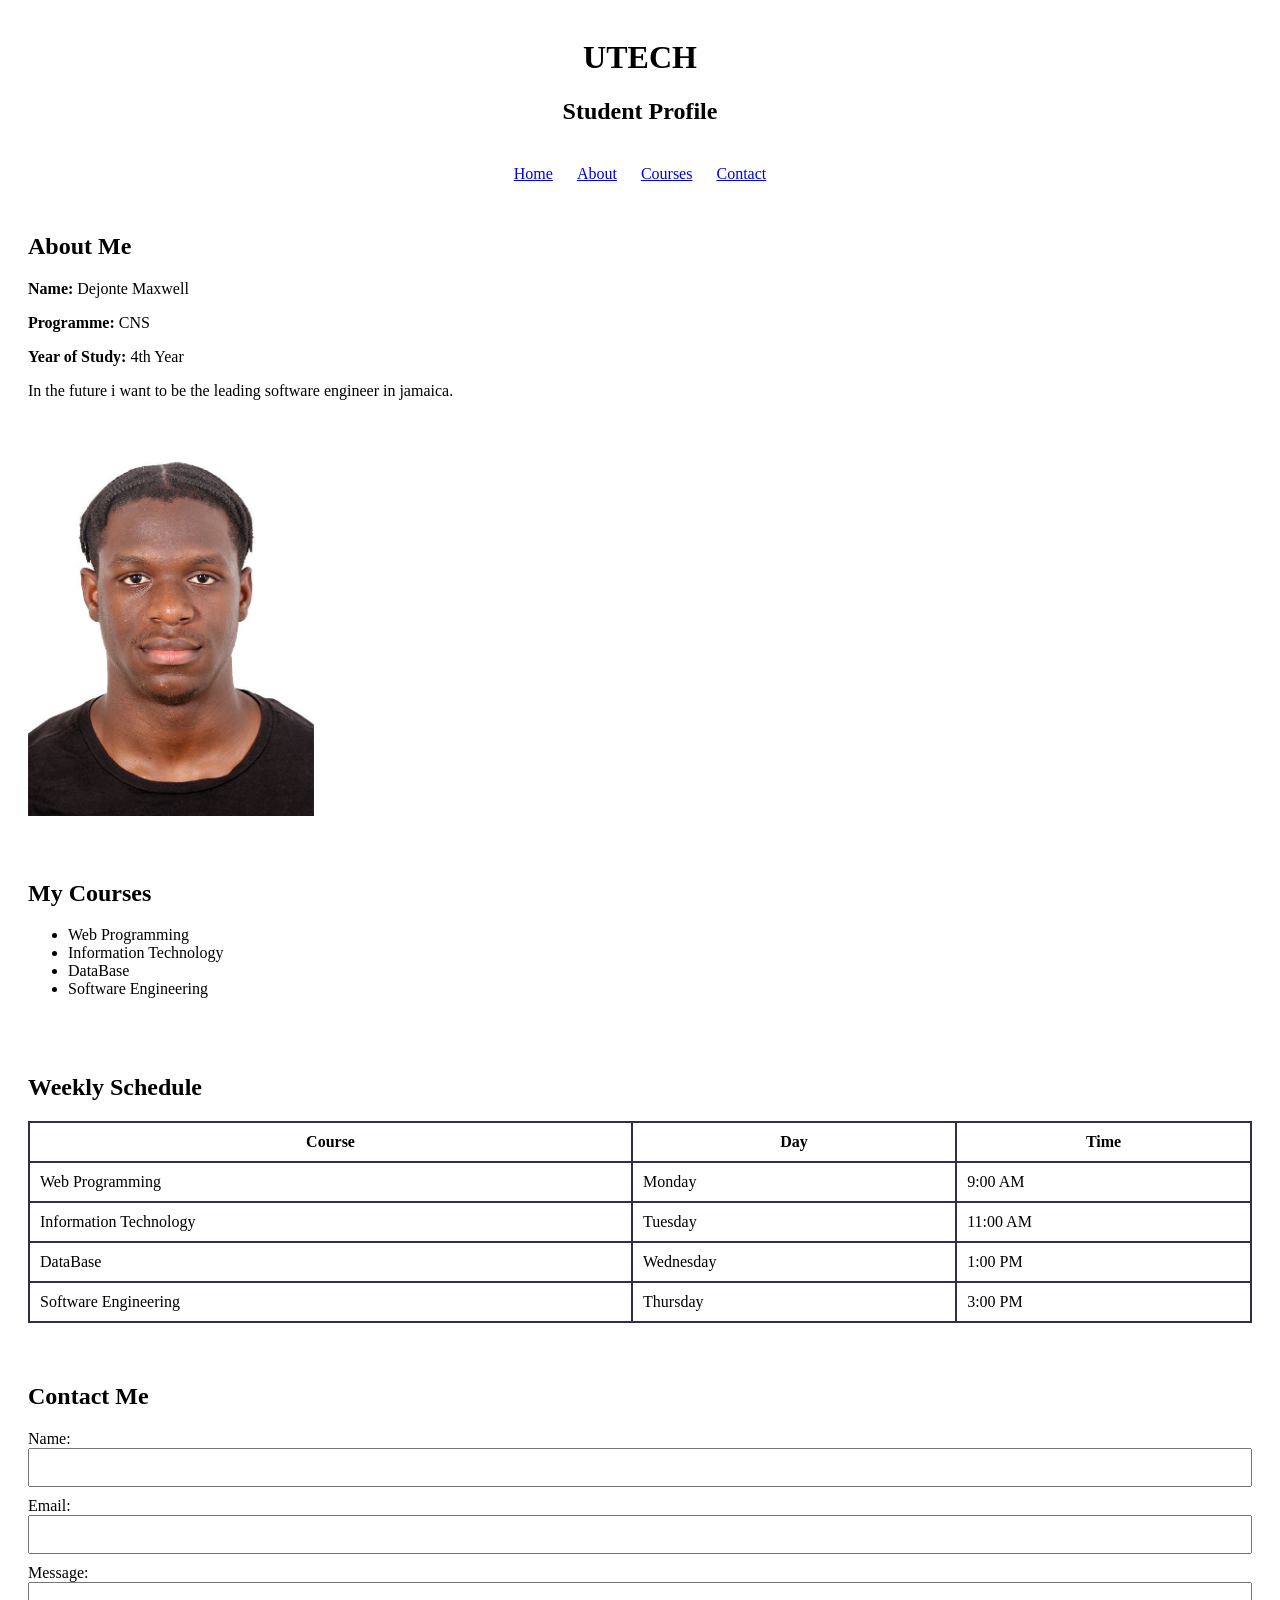
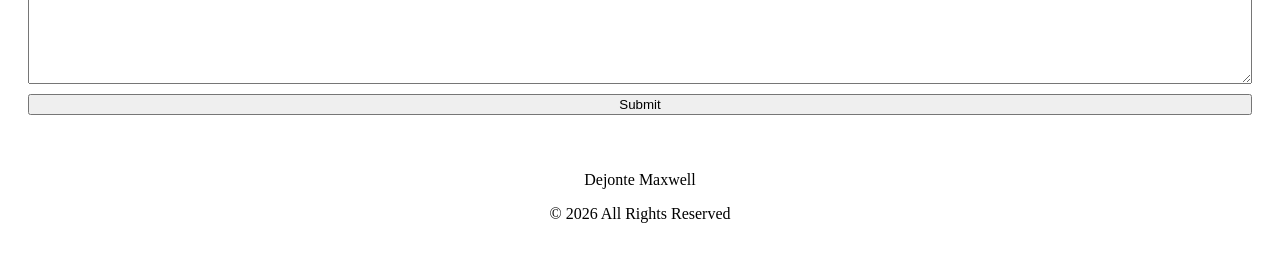
==== index.html @ e608466f "Add files via upload" ====
<!DOCTYPE html>
<html>
<head>
    <title>Student Profile</title>
    <link rel="stylesheet" href="style.css">
</head>

<body>
    <header>
    <h1>UTECH</h1>
    <h2>Student Profile</h2>
</header>
<nav>
    <a href="#home">Home</a>
    <a href="#about">About</a>
    <a href="#courses">Courses</a>
    <a href="#contact">Contact</a>
</nav>
<section id="about">
    <h2>About Me</h2>

    <p><strong>Name:</strong> Dejonte Maxwell</p>
    <p><strong>Programme:</strong> CNS</p>
    <p><strong>Year of Study:</strong> 4th Year</p>

    <p>
        In the future i want to be the leading software engineer in jamaica.
    </p>

    <img src="student photo.jpg" alt="Student Photo" class="profile-photo" height="400">
    <div class="profile-info">
    
</div>
</section>
<section id="courses">
    <h2>My Courses</h2>

    <ul>
        <li>Web Programming</li>
        <li>Information Technology</li>
        <li>DataBase</li>
        <li>Software Engineering</li>
    </ul>
</section>
<section>
    <h2>Weekly Schedule</h2>

    <table>
        <tr>
            <th>Course</th>
            <th>Day</th>
            <th>Time</th>
        </tr>

        <tr>
            <td>Web Programming</td>
            <td>Monday</td>
            <td>9:00 AM</td>
        </tr>

        <tr>
            <td>Information Technology</td>
            <td>Tuesday</td>
            <td>11:00 AM</td>
        </tr>

        <tr>
            <td>DataBase</td>
            <td>Wednesday</td>
            <td>1:00 PM</td>
        </tr>

        <tr>
            <td>Software Engineering</td>
            <td>Thursday</td>
            <td>3:00 PM</td>
        </tr>
    </table>
</section>
<section id="contact">
    <h2>Contact Me</h2>

    <form>
        <label for="name">Name:</label>
        <input type="text" id="name" name="name">

        <label for="email">Email:</label>
        <input type="email" id="email" name="email">

        <label for="message">Message:</label>
        <textarea id="message" name="message"></textarea>

        <button type="submit">Submit</button>
    </form>
</section>
<footer>
    <p>Dejonte Maxwell</p>
    <p>&copy; 2026 All Rights Reserved</p>
</footer>

</body>
</html>
---- style.css ----
body {
    font-family: 'Times New Roman', Times, serif;
    margin: 2;
    padding: 2;
}

header {
    text-align: center;
    padding: 10px;
}

nav {
    text-align: center;
    padding: 10px;
}

nav a {
    margin: 10px;
}

section {
    padding: 20px;
}

table {
    width: 100%;
    border-collapse: collapse;
}

th, td {
    border: 2px solid rgb(47, 47, 74);
    padding: 10px;
}

form {
    display: flex;
    flex-direction: column;
}

input, textarea {
    margin-bottom: 10px;
    padding: 10px;
}

textarea {
    height: 80px;
}

footer {
    text-align: center;
    padding: 20px;
}
@media (max-width: 200px) {
    nav a {
        display: block;
        margin: 10px;
    }

    section {
        padding: 20px;
    }

    table {
        font-size: 16px;
    }

    img {
        max-width: 100%;
        height: auto;
    }
}
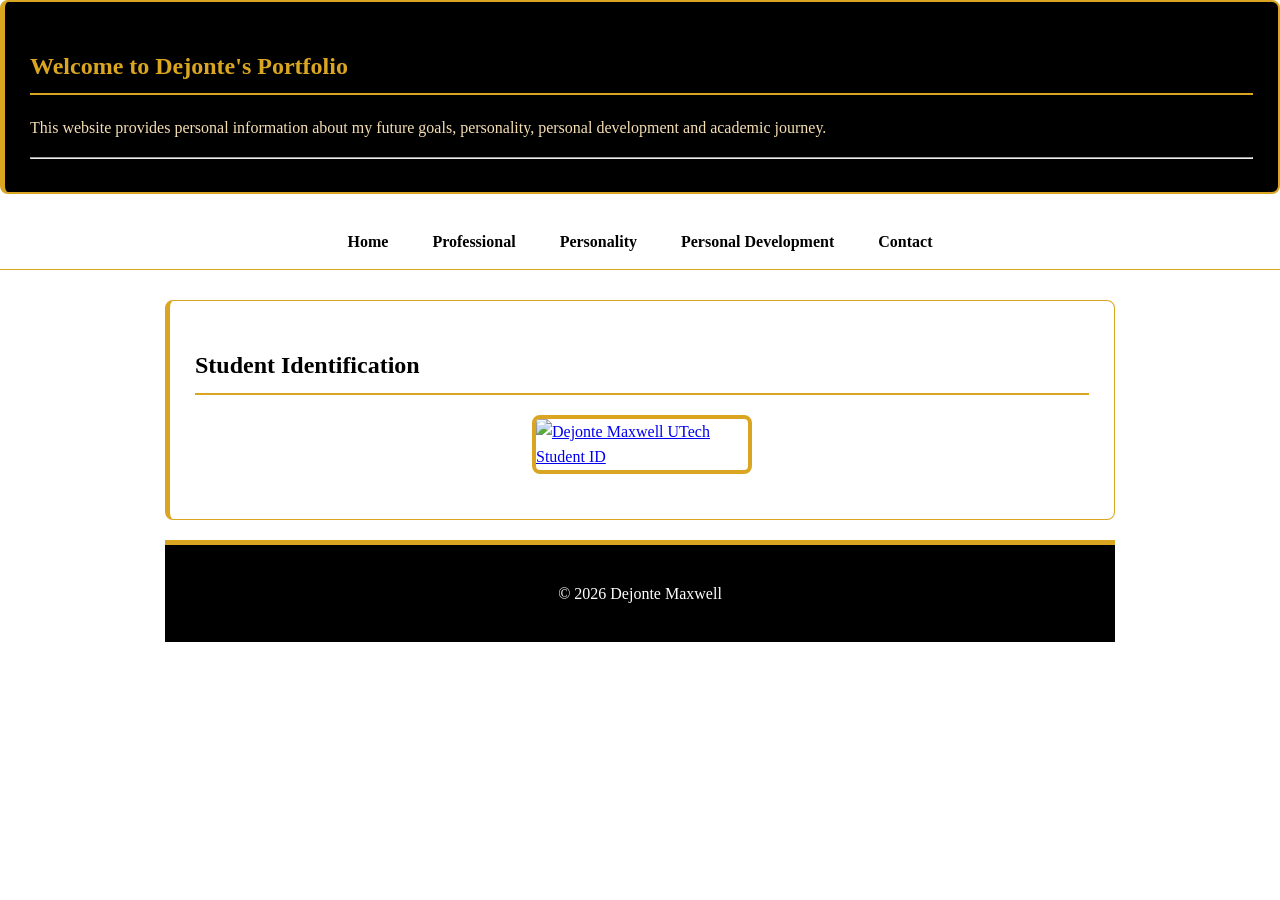
==== commit 9f7b91e6: "Add files via upload" ====
--- a/index.html
+++ b/index.html
@@ -1,102 +1,62 @@
 <!DOCTYPE html>
-<html>
+<html lang="en">
+
 <head>
-    <title>Student Profile</title>
-    <link rel="stylesheet" href="style.css">
+    <meta charset="UTF-8">
+    <meta name="viewport" content="width=device-width, initial-scale=1.0">
+    <title>Dejonte Maxwell Portfolio</title>
+    <link rel="stylesheet" href="../style.css">
 </head>
 
 <body>
-    <header>
-    <h1>UTECH</h1>
-    <h2>Student Profile</h2>
-</header>
-<nav>
-    <a href="#home">Home</a>
-    <a href="#about">About</a>
-    <a href="#courses">Courses</a>
-    <a href="#contact">Contact</a>
-</nav>
-<section id="about">
-    <h2>About Me</h2>
+    <section class="welcome">
 
-    <p><strong>Name:</strong> Dejonte Maxwell</p>
-    <p><strong>Programme:</strong> CNS</p>
-    <p><strong>Year of Study:</strong> 4th Year</p>
+        <h2>Welcome to Dejonte's Portfolio</h2>
 
-    <p>
-        In the future i want to be the leading software engineer in jamaica.
-    </p>
+        <p>
+            This website provides personal 
+            information about my future goals, personality,
+            personal development and academic journey.
+        </p>
+        <hr>
+        <!--learn the hr from a youtube video-->
+    </section>
+</body>
 
-    <img src="student photo.jpg" alt="Student Photo" class="profile-photo" height="400">
-    <div class="profile-info">
+    <nav>
+
+        <a href="index.html">Home</a>
+
+        <a href="professional.html">Professional</a>
+
+        <a href="personality.html">Personality</a>
+
+        <a href="personal-development.html">Personal Development</a>
+
+        <a href="contact.html">Contact</a>
+
+    </nav>
+
+<main>
+    <section>
+
+    <h2>Student Identification</h2>
+
+    <a href="mailto:caunil@utech.edu.jm?subject=CIT2011 Individual Assignment 1">
+
+        <img src="../Assets/utech-id.jpeg" width="200px"
+             alt="Dejonte Maxwell UTech Student ID">
+
+    </a>
+
+</section>
+
     
-</div>
-</section>
-<section id="courses">
-    <h2>My Courses</h2>
-
-    <ul>
-        <li>Web Programming</li>
-        <li>Information Technology</li>
-        <li>DataBase</li>
-        <li>Software Engineering</li>
-    </ul>
-</section>
-<section>
-    <h2>Weekly Schedule</h2>
-
-    <table>
-        <tr>
-            <th>Course</th>
-            <th>Day</th>
-            <th>Time</th>
-        </tr>
-
-        <tr>
-            <td>Web Programming</td>
-            <td>Monday</td>
-            <td>9:00 AM</td>
-        </tr>
-
-        <tr>
-            <td>Information Technology</td>
-            <td>Tuesday</td>
-            <td>11:00 AM</td>
-        </tr>
-
-        <tr>
-            <td>DataBase</td>
-            <td>Wednesday</td>
-            <td>1:00 PM</td>
-        </tr>
-
-        <tr>
-            <td>Software Engineering</td>
-            <td>Thursday</td>
-            <td>3:00 PM</td>
-        </tr>
-    </table>
-</section>
-<section id="contact">
-    <h2>Contact Me</h2>
-
-    <form>
-        <label for="name">Name:</label>
-        <input type="text" id="name" name="name">
-
-        <label for="email">Email:</label>
-        <input type="email" id="email" name="email">
-
-        <label for="message">Message:</label>
-        <textarea id="message" name="message"></textarea>
-
-        <button type="submit">Submit</button>
-    </form>
-</section>
-<footer>
-    <p>Dejonte Maxwell</p>
-    <p>&copy; 2026 All Rights Reserved</p>
-</footer>
 
 </body>
+<footer>
+
+    <p>&copy; 2026 Dejonte Maxwell</p>
+
+</footer>
 </html>
--- a/style.css
+++ b/style.css
@@ -1,71 +1,157 @@
-body {
-    font-family: 'Times New Roman', Times, serif;
-    margin: 2;
-    padding: 2;
+:root {
+    --primary: black;
+    --secondary: goldenrod;
+    --background: white;
+    --text: black;
+    --white: white;
+    --border: goldenrod;
 }
 
-header {
-    text-align: center;
-    padding: 10px;
+* {
+    box-sizing: border-box;
 }
 
+body {
+    margin: 0;
+    font-family: 'Times New Roman', Times, serif;
+    background: var(--background);
+    color: var(--text);
+    line-height: 1.6;
+}
+
+.welcome {
+    background-color: black;
+    color: wheat;
+    border: 2px solid var(--secondary);
+    border-left: 5px solid var(--secondary);
+}
+
+.welcome h2 {
+    color: var(--secondary);
+    border-bottom: 2px solid var(--secondary);
+}
+
+.welcome p {
+    color: wheat;
+}
+
+/* Header */
+header {
+    background: var(--primary);
+    color: white;
+    text-align: center;
+    padding: 45px 20px;
+    border-bottom: 5px solid var(--secondary);
+}
+
+header h1 {
+    margin: 0;
+}
+
+/* Navigation */
 nav {
+    background: white;
     text-align: center;
-    padding: 10px;
+    padding: 15px;
+    border-bottom: 1px solid var(--border);
 }
 
 nav a {
-    margin: 10px;
+    color: var(--primary);
+    text-decoration: none;
+    font-weight: bold;
+    margin: 8px;
+    padding: 8px 12px;
 }
 
-section {
-    padding: 20px;
+nav a:hover {
+    background: var(--secondary);
+    color: white;
+    border-radius: 5px;
 }
 
-table {
-    width: 100%;
-    border-collapse: collapse;
+/* Main */
+main {
+    width: 90%;
+    max-width: 950px;
+    margin: 30px auto;
 }
 
-th, td {
-    border: 2px solid rgb(47, 47, 74);
-    padding: 10px;
+/* Content boxes */
+section {
+    background: var(--white);
+    border: 1px solid var(--border);
+    border-left: 5px solid var(--secondary);
+    border-radius: 8px;
+    padding: 25px;
+    margin-bottom: 20px;
 }
 
-form {
-    display: flex;
-    flex-direction: column;
+h2 {
+    color: var(--primary);
+    border-bottom: 2px solid var(--border);
+    padding-bottom: 8px;
 }
 
-input, textarea {
-    margin-bottom: 10px;
-    padding: 10px;
+h3 {
+    color: var(--secondary);
 }
 
-textarea {
-    height: 80px;
+/* Home page cards */
+.card {
+    background: var(--background);
+    border: 1px solid var(--border);
+    padding: 15px;
+    margin: 10px 0;
+    border-radius: 6px;
 }
 
+/* Images */
+section img {
+    width: 220px;
+    max-width: 100%;
+    display: block;
+    margin: 20px auto;
+    border: 4px solid var(--secondary);
+    border-radius: 8px;
+}
+
+/* Buttons */
+.button {
+    display: inline-block;
+    background: var(--primary);
+    color: white;
+    padding: 10px 15px;
+    text-decoration: none;
+    border-radius: 5px;
+}
+
+.button:hover {
+    background: var(--secondary);
+}
+
+/* Footer */
 footer {
+    background: var(--primary);
+    color: white;
     text-align: center;
     padding: 20px;
+    border-top: 5px solid var(--secondary);
 }
-@media (max-width: 200px) {
+
+/* Mobile */
+@media (max-width: 600px) {
+
     nav a {
         display: block;
-        margin: 10px;
+        margin: 5px;
+    }
+
+    main {
+        width: 94%;
     }
 
     section {
-        padding: 20px;
-    }
-
-    table {
-        font-size: 16px;
-    }
-
-    img {
-        max-width: 100%;
-        height: auto;
+        padding: 18px;
     }
 }
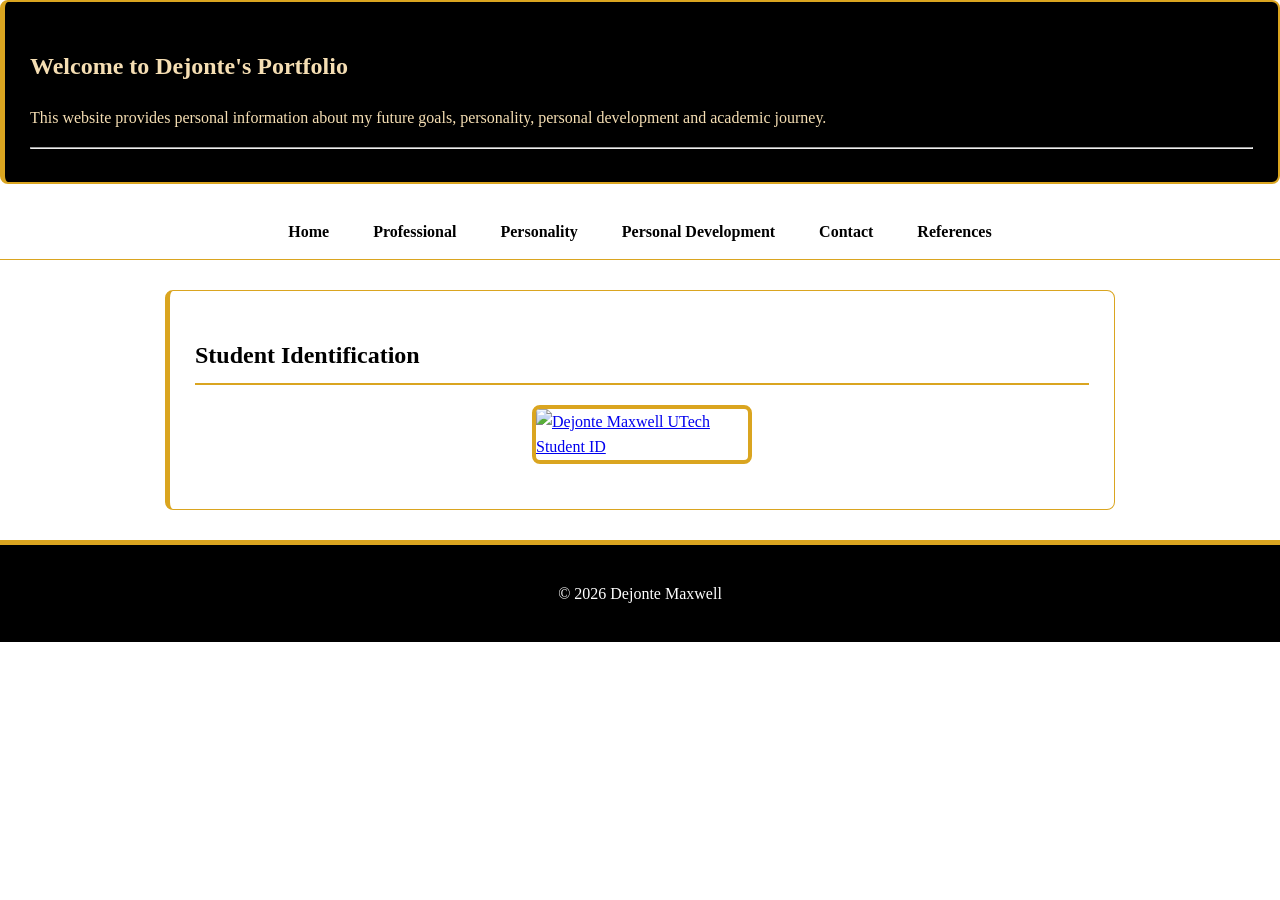
==== commit 805773c5: "Add files via upload" ====
--- a/index.html
+++ b/index.html
@@ -1,17 +1,17 @@
 <!DOCTYPE html>
 <html lang="en">
 
-<head>
-    <meta charset="UTF-8">
-    <meta name="viewport" content="width=device-width, initial-scale=1.0">
-    <title>Dejonte Maxwell Portfolio</title>
-    <link rel="stylesheet" href="../style.css">
-</head>
+    <head>
+        <meta charset="UTF-8">
+        <meta name="viewport" content="width=device-width, initial-scale=1.0">
+        <title>Dejonte Maxwell Portfolio</title>
+        <link rel="stylesheet" href="../style.css">
+    </head>
 
-<body>
-    <section class="welcome">
+    <body>
+        <section class="welcome">
 
-        <h2>Welcome to Dejonte's Portfolio</h2>
+        <h1>Welcome to Dejonte's Portfolio</h1>
 
         <p>
             This website provides personal 
@@ -20,10 +20,9 @@
         </p>
         <hr>
         <!--learn the hr from a youtube video-->
-    </section>
-</body>
+        </section>
 
-    <nav>
+         <nav>
 
         <a href="index.html">Home</a>
 
@@ -35,28 +34,25 @@
 
         <a href="contact.html">Contact</a>
 
-    </nav>
+        <a href="references.html">References</a>
 
-<main>
-    <section>
+        </nav>
+        <main>
+        <section>
 
-    <h2>Student Identification</h2>
+        <h2>Student Identification</h2>
+        <a href="mailto:caunil@utech.edu.jm?subject=CIT2011%20Individual%20Assignment%201">
+        <img src="../Assets/utech-id.jpeg" width="200"
+        alt="Dejonte Maxwell UTech Student ID">
 
-    <a href="mailto:caunil@utech.edu.jm?subject=CIT2011 Individual Assignment 1">
+        </a>
 
-        <img src="../Assets/utech-id.jpeg" width="200px"
-             alt="Dejonte Maxwell UTech Student ID">
+        </section>
+        </main>
+        <footer>
 
-    </a>
+        <p>&copy; 2026 Dejonte Maxwell</p>
 
-</section>
-
-    
-
-</body>
-<footer>
-
-    <p>&copy; 2026 Dejonte Maxwell</p>
-
-</footer>
+        </footer>
+    </body>
 </html>
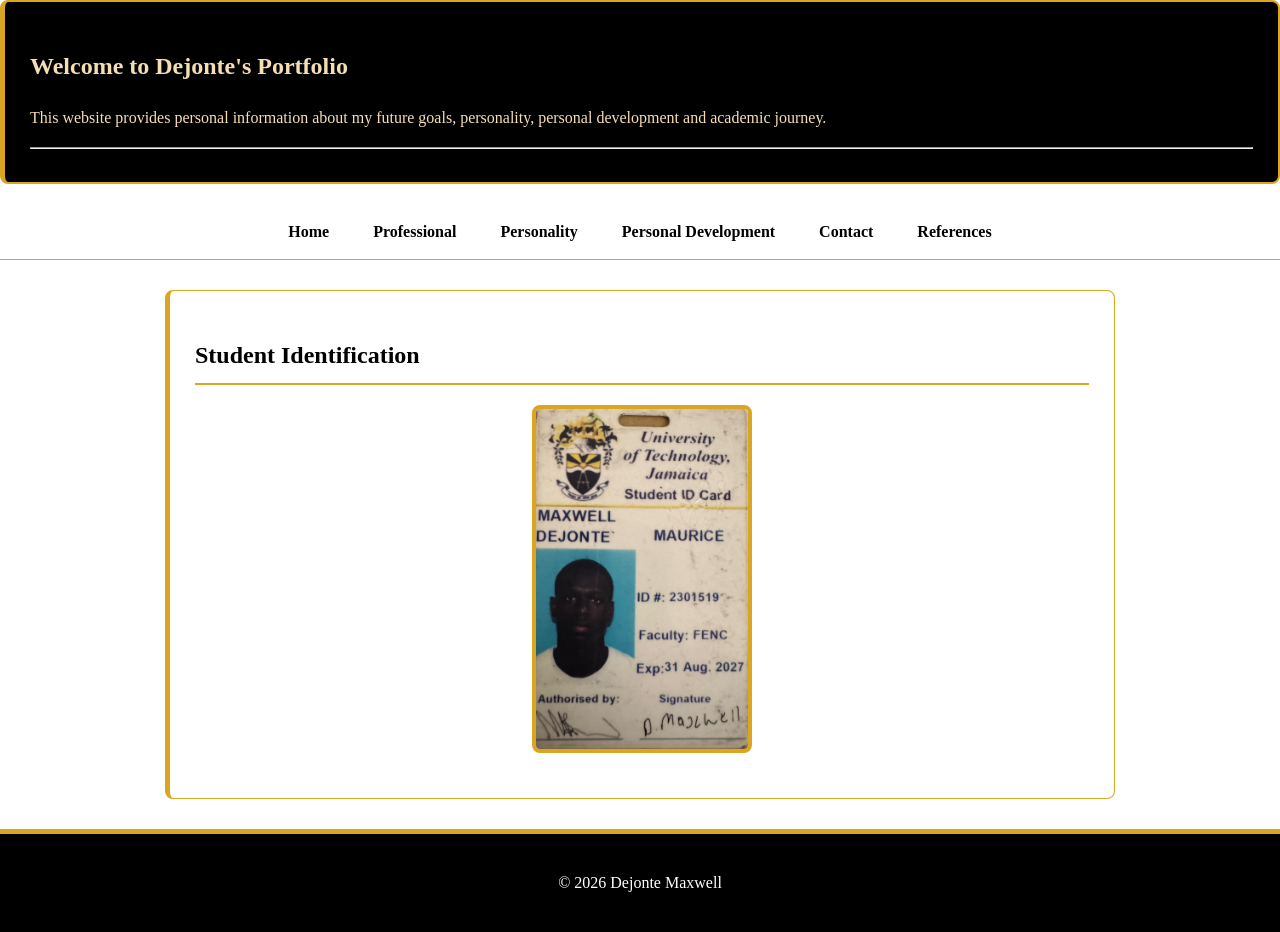
==== commit 5d92275d: "Add files via upload" ====
--- a/index.html
+++ b/index.html
@@ -5,7 +5,7 @@
         <meta charset="UTF-8">
         <meta name="viewport" content="width=device-width, initial-scale=1.0">
         <title>Dejonte Maxwell Portfolio</title>
-        <link rel="stylesheet" href="../style.css">
+        <link rel="stylesheet" href="style.css">
     </head>
 
     <body>
@@ -42,7 +42,7 @@
 
         <h2>Student Identification</h2>
         <a href="mailto:caunil@utech.edu.jm?subject=CIT2011%20Individual%20Assignment%201">
-        <img src="../Assets/utech-id.jpeg" width="200"
+        <img src="utech-id.jpeg" width="200"
         alt="Dejonte Maxwell UTech Student ID">
 
         </a>
